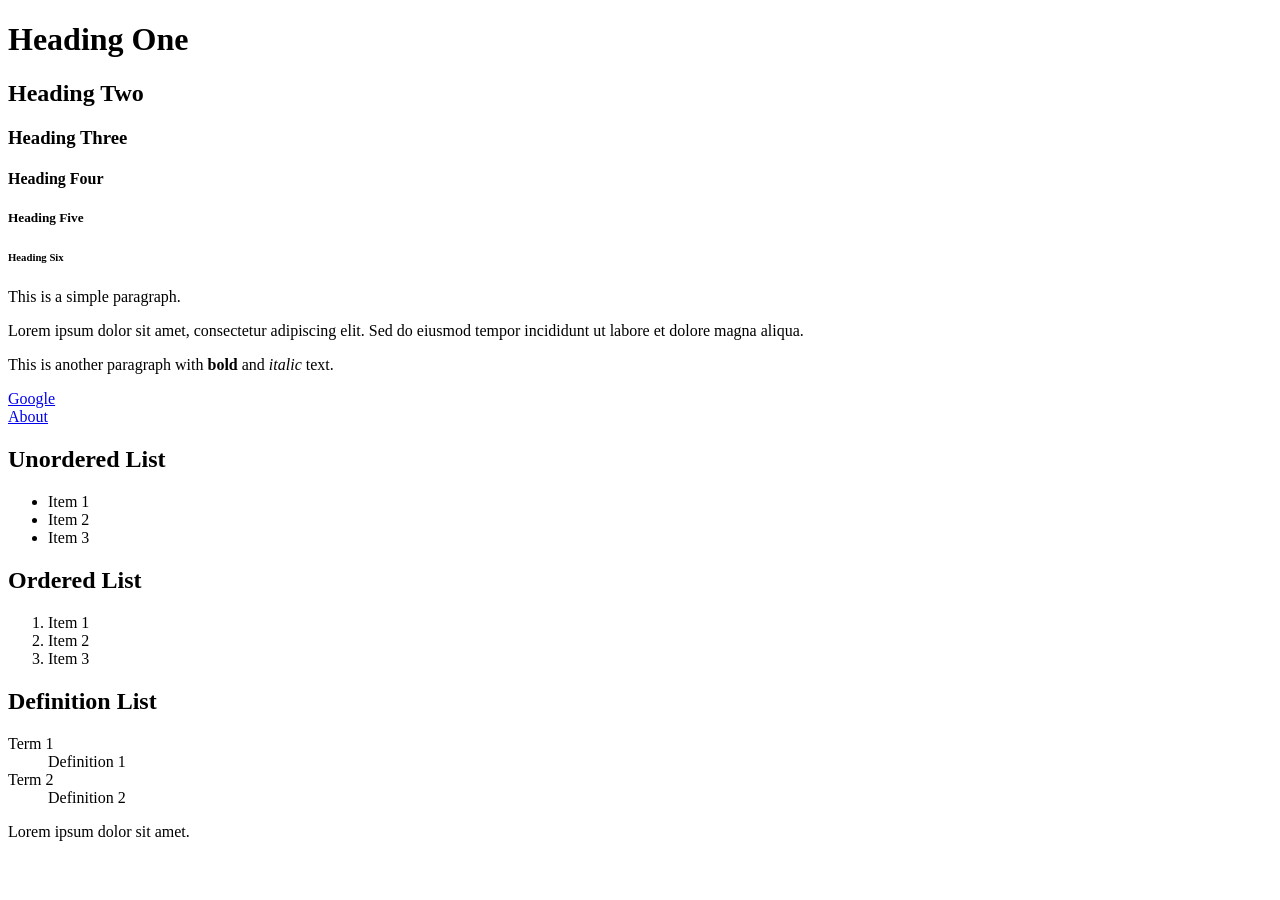
==== index.html @ cdfb9f5a "first files are created" ====
<!DOCTYPE html>
<html>      
    <head>
        <title>My First HTML Page</title>

    </head>
    <body>
        <!-- This is my first HTML page. -->
        <!-- Heading -->
         <h1>Heading One</h1>
         <h2>Heading Two</h2>
         <h3>Heading Three</h3>
         <h4>Heading Four</h4>
         <h5>Heading Five</h5>
         <h6>Heading Six</h6>

        <!-- Paragraph -->
         <p>This is a simple paragraph.</p>
         <p>Lorem ipsum dolor sit amet, consectetur adipiscing elit. 
            Sed do eiusmod tempor incididunt ut labore et dolore magna aliqua.
         </p>
         <p>
            This is another paragraph with <strong>bold</strong> and <em>italic</em> text.       
        </p>

        <p>
            <a href="https://www.google.com/" target="_blank">Google</a>
            <br>
            <a href="about.html">About</a>
        </p>

        <!-- Lists -->
         <h2>Unordered List</h2>
         <ul>
            <li>Item 1</li>
            <li>Item 2</li>
            <li>Item 3</li>
         </ul>

         <h2>Ordered List</h2>
         <ol>
            <li>Item 1</li>
            <li>Item 2</li>
            <li>Item 3</li>
         </ol>

         <h2>Definition List</h2>
         <dl>
            <dt>Term 1</dt>
            <dd>Definition 1</dd>
            <dt>Term 2</dt>
            <dd>Definition 2</dd>
         </dl>

         <p>
            Lorem ipsum dolor sit amet.
         </p>

                
    
    </body>
</html>
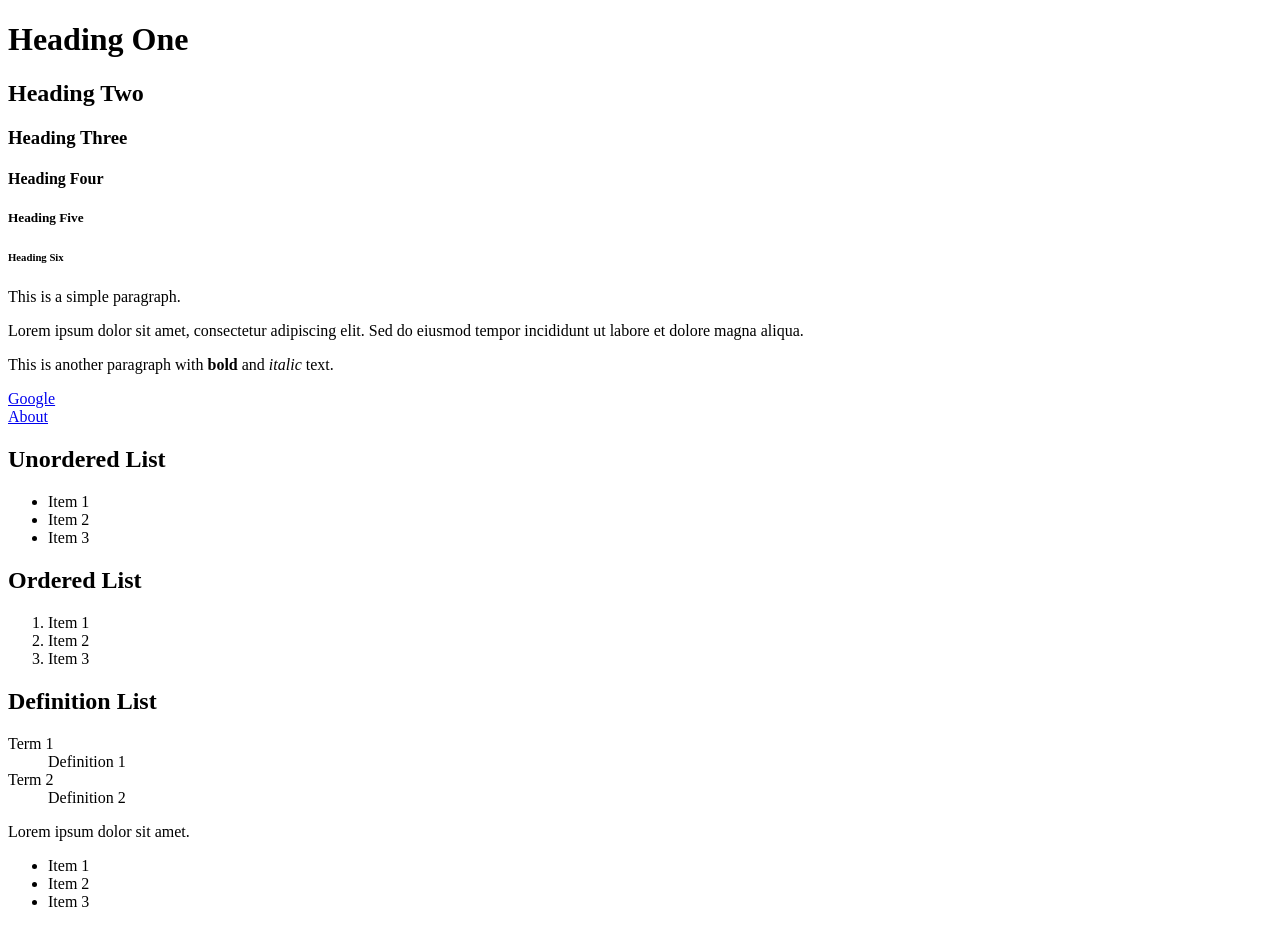
==== commit 545f4866: "index.html is updated" ====
--- a/index.html
+++ b/index.html
@@ -56,6 +56,12 @@
             Lorem ipsum dolor sit amet.
          </p>
 
+         <ul>
+            <li>Item 1</li>
+            <li>Item 2</li>
+            <li>Item 3</li>            
+         </ul>
+
                 
     
     </body>
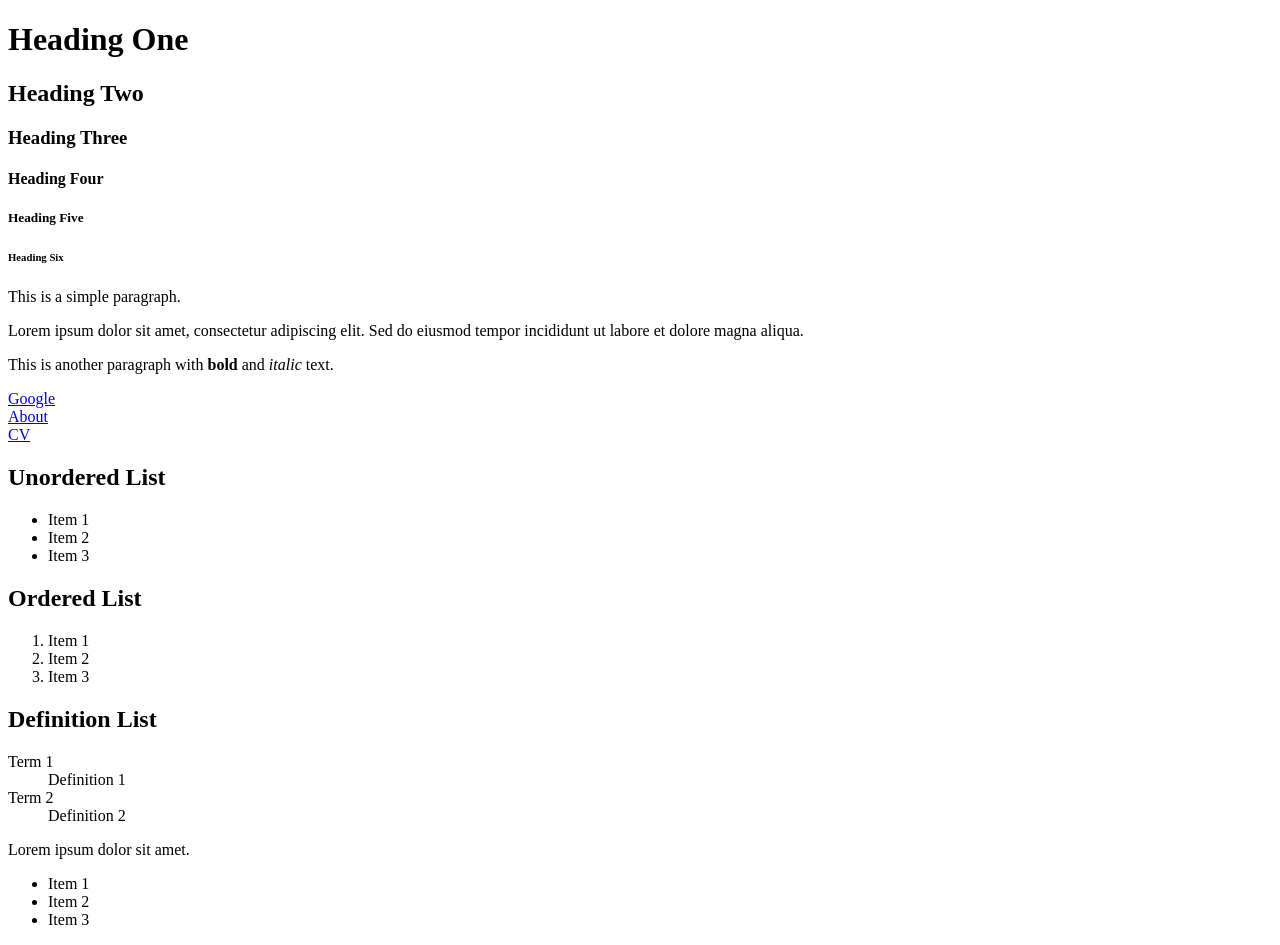
==== commit 23529295: "added CV link" ====
--- a/index.html
+++ b/index.html
@@ -27,6 +27,8 @@
             <a href="https://www.google.com/" target="_blank">Google</a>
             <br>
             <a href="about.html">About</a>
+            <br>
+            <a href="CV.html">CV</a>
         </p>
 
         <!-- Lists -->
@@ -62,6 +64,8 @@
             <li>Item 3</li>            
          </ul>
 
+
+
                 
     
     </body>
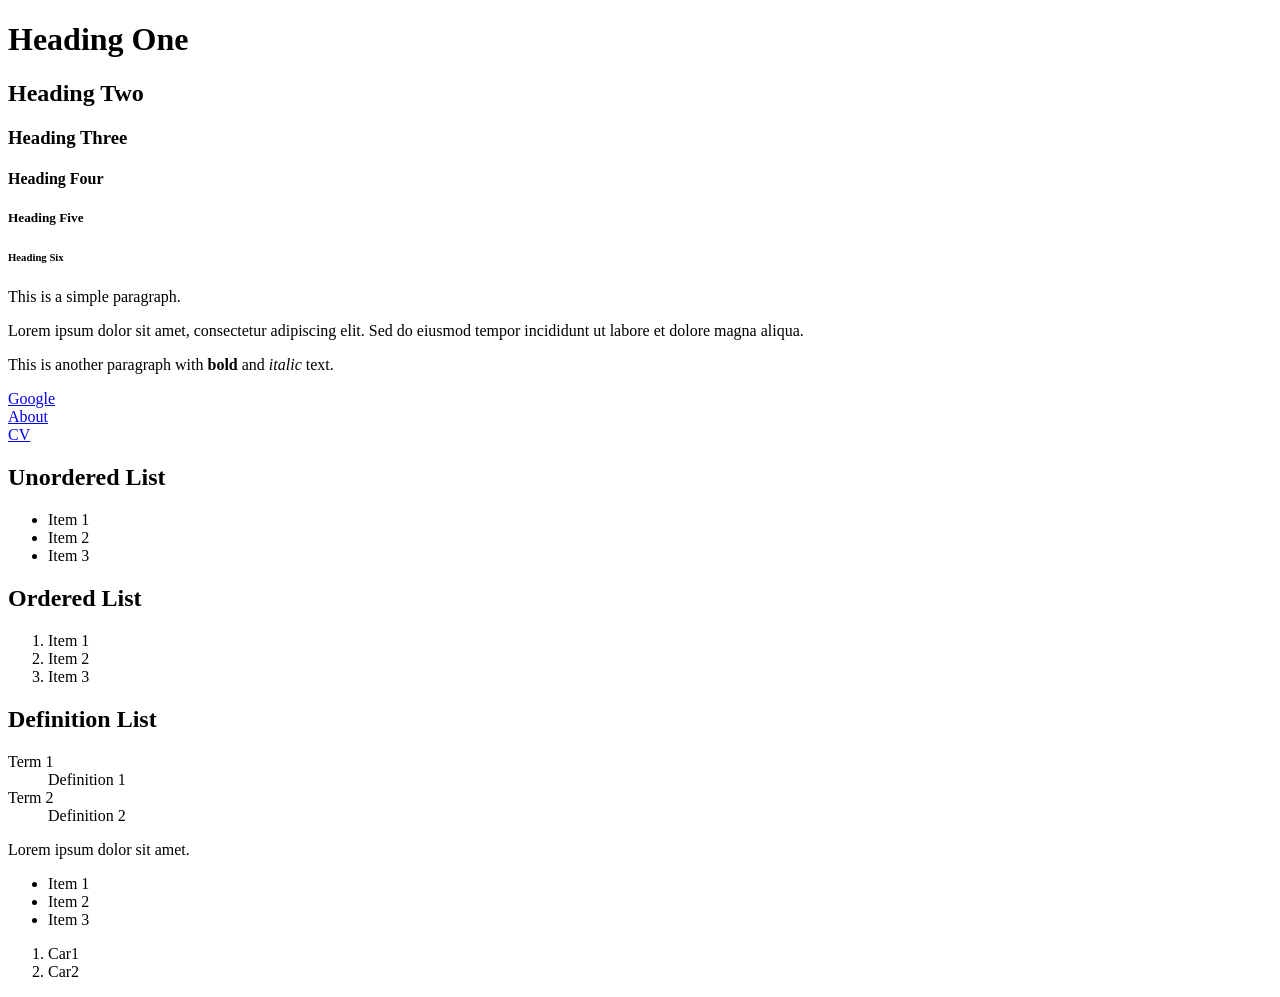
==== commit d52d705a: "added ol element" ====
--- a/index.html
+++ b/index.html
@@ -64,6 +64,11 @@
             <li>Item 3</li>            
          </ul>
 
+         <ol>
+            <li>Car1</li>
+            <li>Car2</li>
+         </ol>
+
 
 
                 
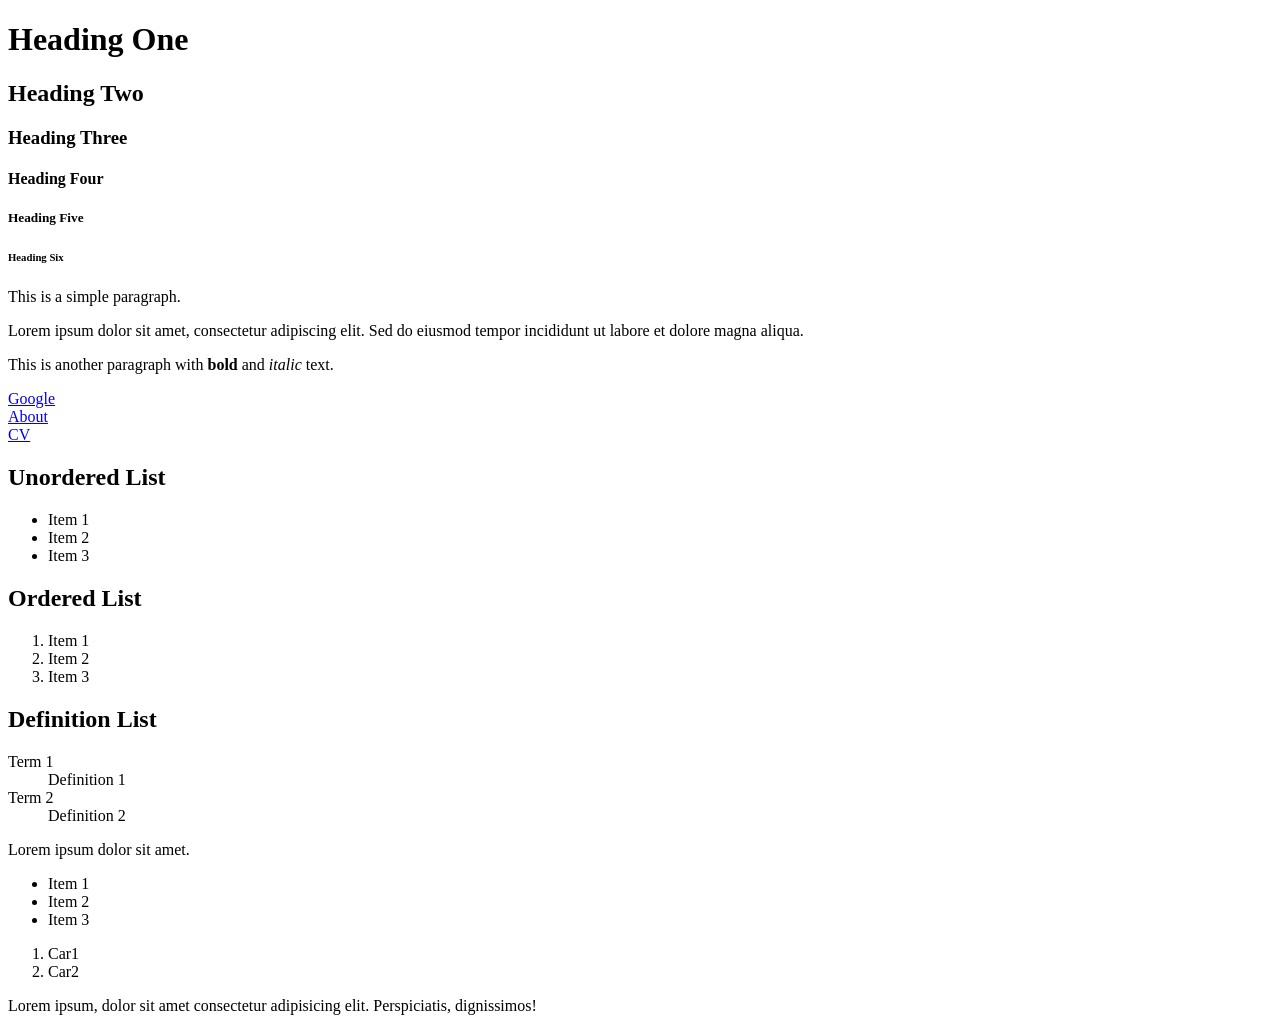
==== commit a1ecf5a5: "added new p tag" ====
--- a/index.html
+++ b/index.html
@@ -69,6 +69,10 @@
             <li>Car2</li>
          </ol>
 
+         <p>
+            Lorem ipsum, dolor sit amet consectetur adipisicing elit. Perspiciatis, dignissimos!
+         </p>
+
 
 
                 
